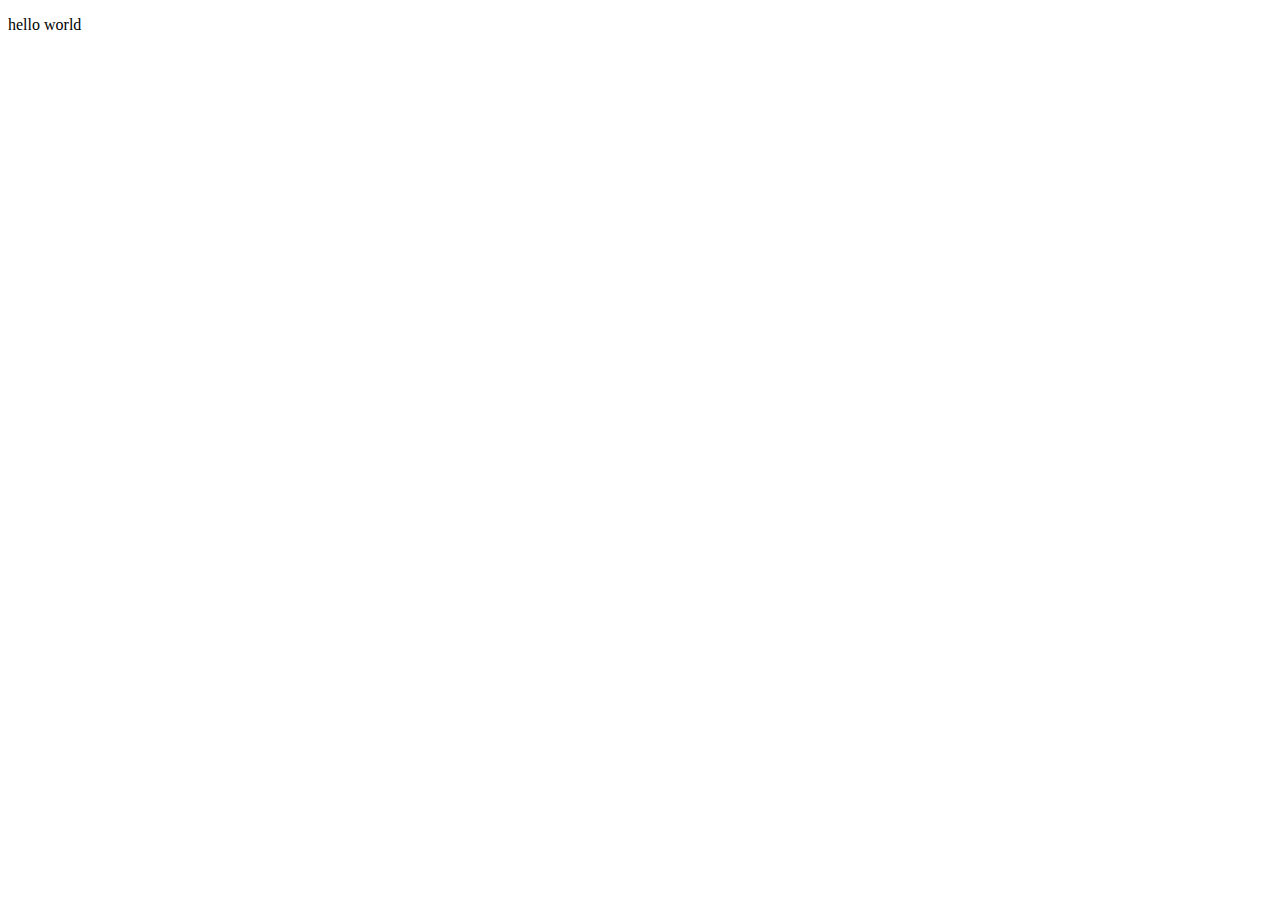
==== te.html @ 7aa2bf09 "first commit" ====
<!DOCTYPE html>
<html lang="en">
<head>
    <meta charset="UTF-8">
    <meta http-equiv="X-UA-Compatible" content="IE=edge">
    <meta name="viewport" content="width=device-width, initial-scale=1.0">
    <title>Document</title>
</head>
<body>
    <p>hello world</p>
</body>
</html>
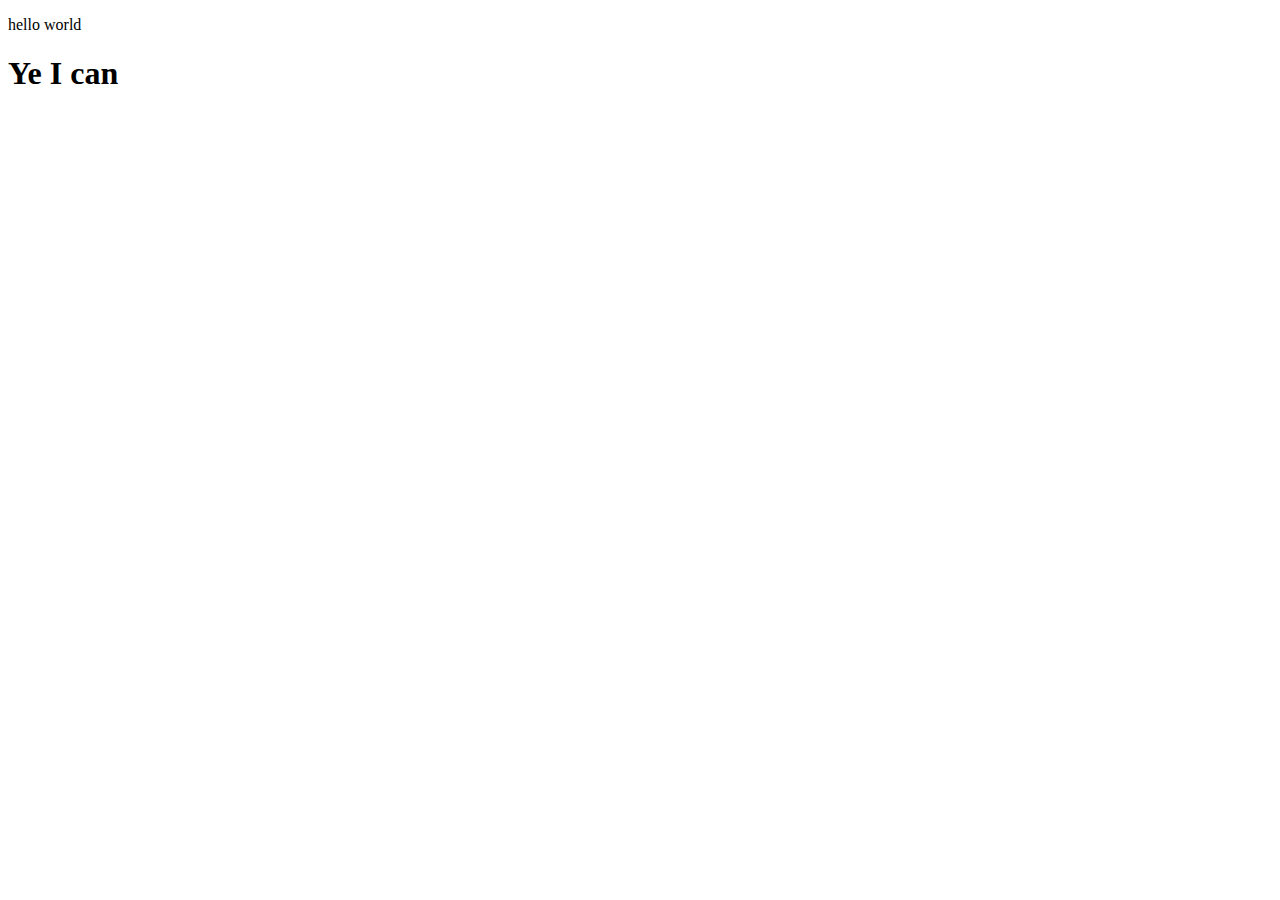
==== commit 6528e238: "the conde my commit" ====
--- a/te.html
+++ b/te.html
@@ -8,5 +8,6 @@
 </head>
 <body>
     <p>hello world</p>
+    <h1>Ye I can </h1>
 </body>
 </html>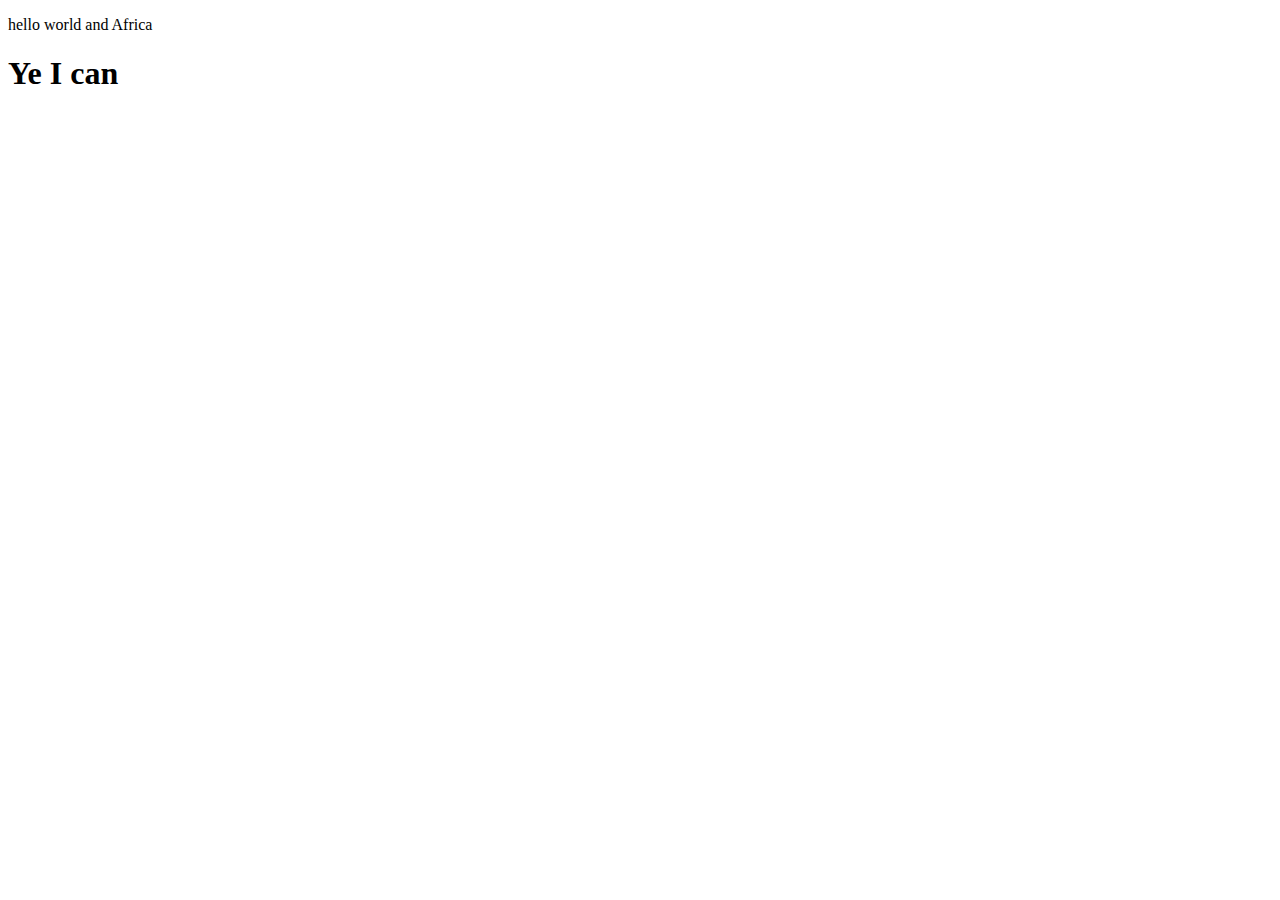
==== commit de779fec: "commiented for the 3rd times" ====
--- a/te.html
+++ b/te.html
@@ -7,7 +7,7 @@
     <title>Document</title>
 </head>
 <body>
-    <p>hello world</p>
+    <p>hello world and Africa</p>
     <h1>Ye I can </h1>
 </body>
 </html>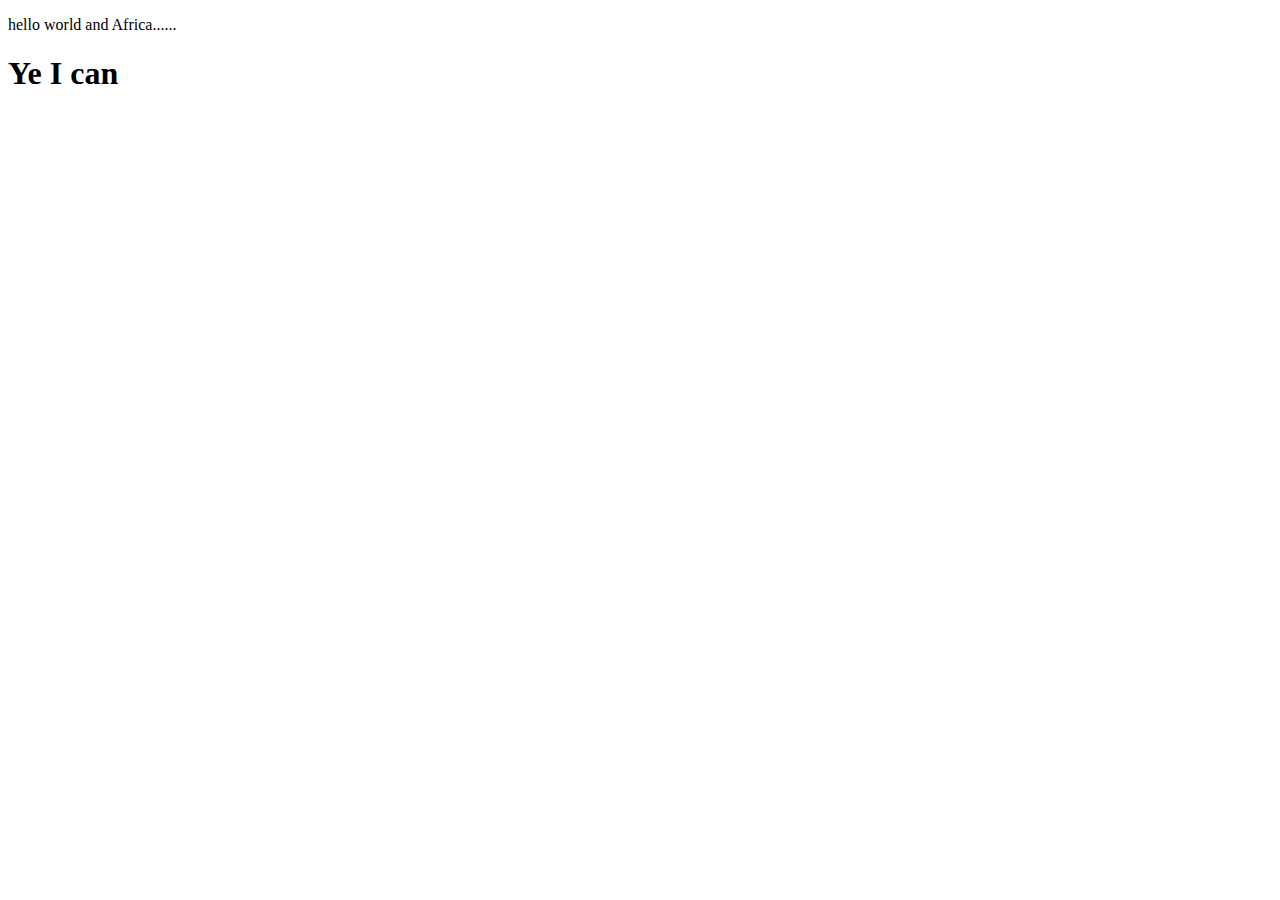
==== commit 71fcc9f0: "commit3" ====
--- a/te.html
+++ b/te.html
@@ -7,7 +7,7 @@
     <title>Document</title>
 </head>
 <body>
-    <p>hello world and Africa</p>
+    <p>hello world and Africa......</p>
     <h1>Ye I can </h1>
 </body>
 </html>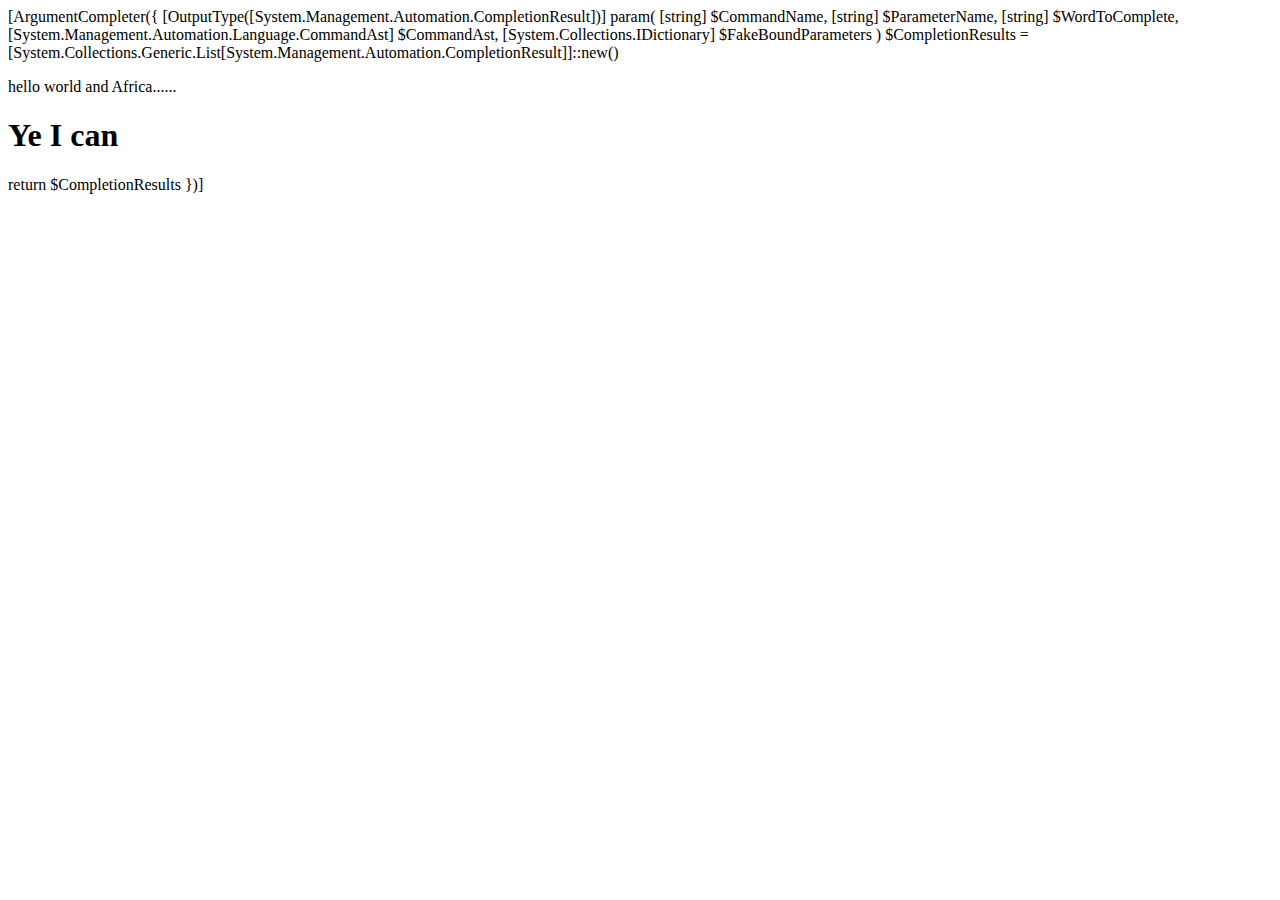
==== commit 916ea672: "good work" ====
--- a/te.html
+++ b/te.html
@@ -1,13 +1,28 @@
-<!DOCTYPE html>
-<html lang="en">
-<head>
-    <meta charset="UTF-8">
-    <meta http-equiv="X-UA-Compatible" content="IE=edge">
-    <meta name="viewport" content="width=device-width, initial-scale=1.0">
-    <title>Document</title>
-</head>
-<body>
-    <p>hello world and Africa......</p>
-    <h1>Ye I can </h1>
-</body>
-</html>+[ArgumentCompleter({
+    [OutputType([System.Management.Automation.CompletionResult])]
+    param(
+        [string] $CommandName,
+        [string] $ParameterName,
+        [string] $WordToComplete,
+        [System.Management.Automation.Language.CommandAst] $CommandAst,
+        [System.Collections.IDictionary] $FakeBoundParameters
+    )
+    
+    $CompletionResults = [System.Collections.Generic.List[System.Management.Automation.CompletionResult]]::new()
+    
+    <!DOCTYPE html>
+    <html lang="en">
+    <head>
+        <meta charset="UTF-8">
+        <meta http-equiv="X-UA-Compatible" content="IE=edge">
+        <meta name="viewport" content="width=device-width, initial-scale=1.0">
+        <title>Document</title>
+    </head>
+    <body>
+        <p>hello world and Africa......</p>
+        <h1>Ye I can </h1>
+    </body>
+    </html>
+    
+    return $CompletionResults
+})]